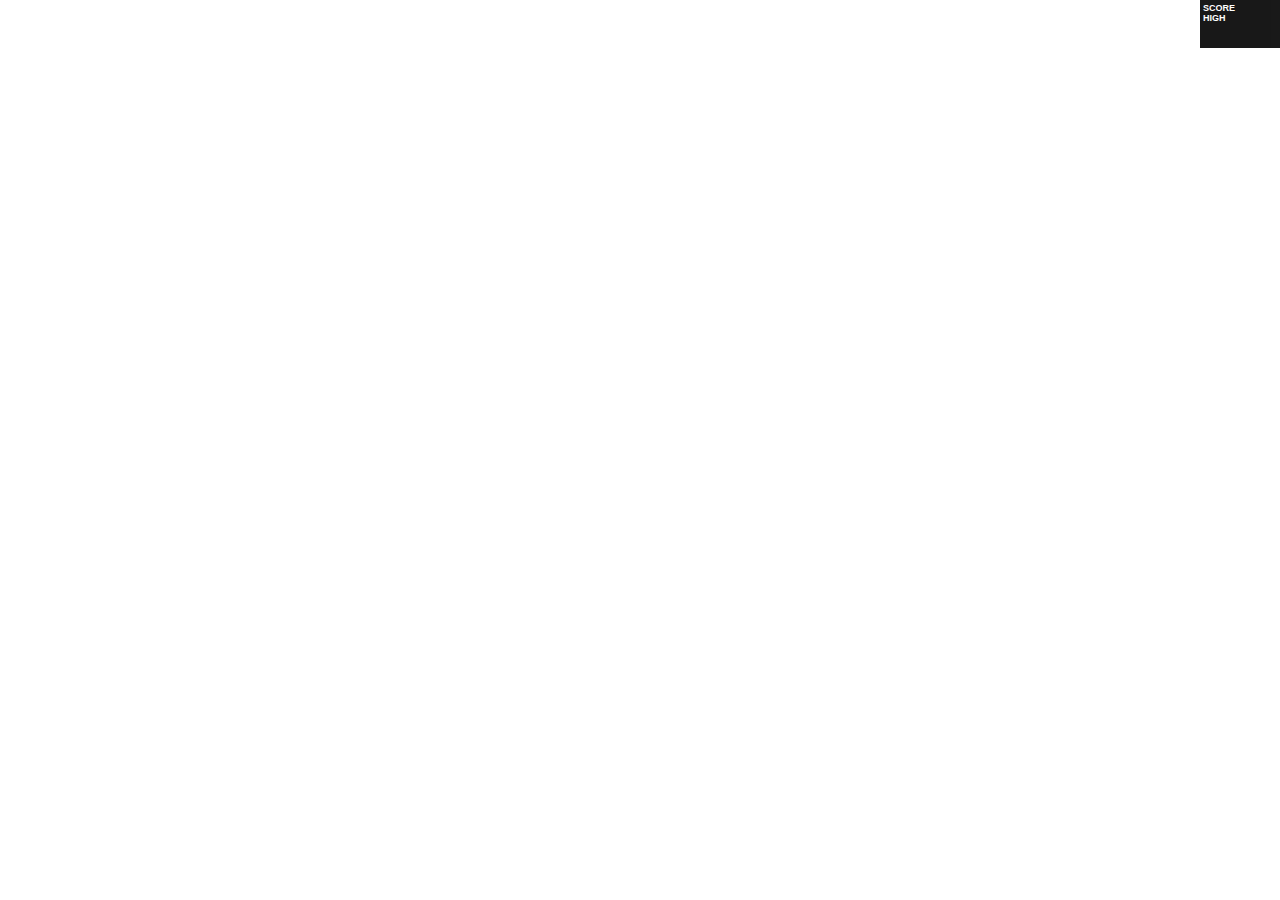
==== trunk/RapidFall/index.html @ f6eece28 "Added sound for endgame and highscore saving through localstorage." ====
<html>
	<head>
		<title>Rapid Fall</title>
		<link href='http://fonts.googleapis.com/css?family=Risque' rel='stylesheet' type='text/css'>
		<style>
			body { width: 100%; height: 100%; overflow:hidden; margin:0; }
			canvas { position: absolute; top: 0; left: 0; }
			#score { position: absolute; width:74px; height:42px; top: 0; right: 0; color:white; background: black; opacity:0.9; padding: 3px; font-family: Helvetica, Arial, sans-serif; font-size: 9px; font-weight:bold; z-index: 100;}
		</style>
	</head>
	<body>
		<div id="score">
			<div id="scoreText">SCORE <span></span></div>
			<div id="highScoreText">HIGH <span></span></div>
		</div>
		<script src="lib/three.js"></script>
		<script src="lib/detector.js"></script>
		<script src="lib/jquery-1.8.3.min.js"></script>
		<script src="lib/stats.min.js"></script>
		<script src="RapidFall.js"></script>
		<script src="Constants.js"></script>
		<script src="Config.js"></script>
		<script src="Input.js"></script>
		<script src="Sound.js"></script>
		<script src="GameObjects/GameObjects.js"></script>
		<script src="GameObjects/Platform.js"></script>
		<script src="GameObjects/Player.js"></script>
		<script>
			var game = new RapidFall();
			game.initializeScene();
			game.displayFPS();
			game.initializeEntities();
			game.mainloop();
		</script>
	</body>
</html>
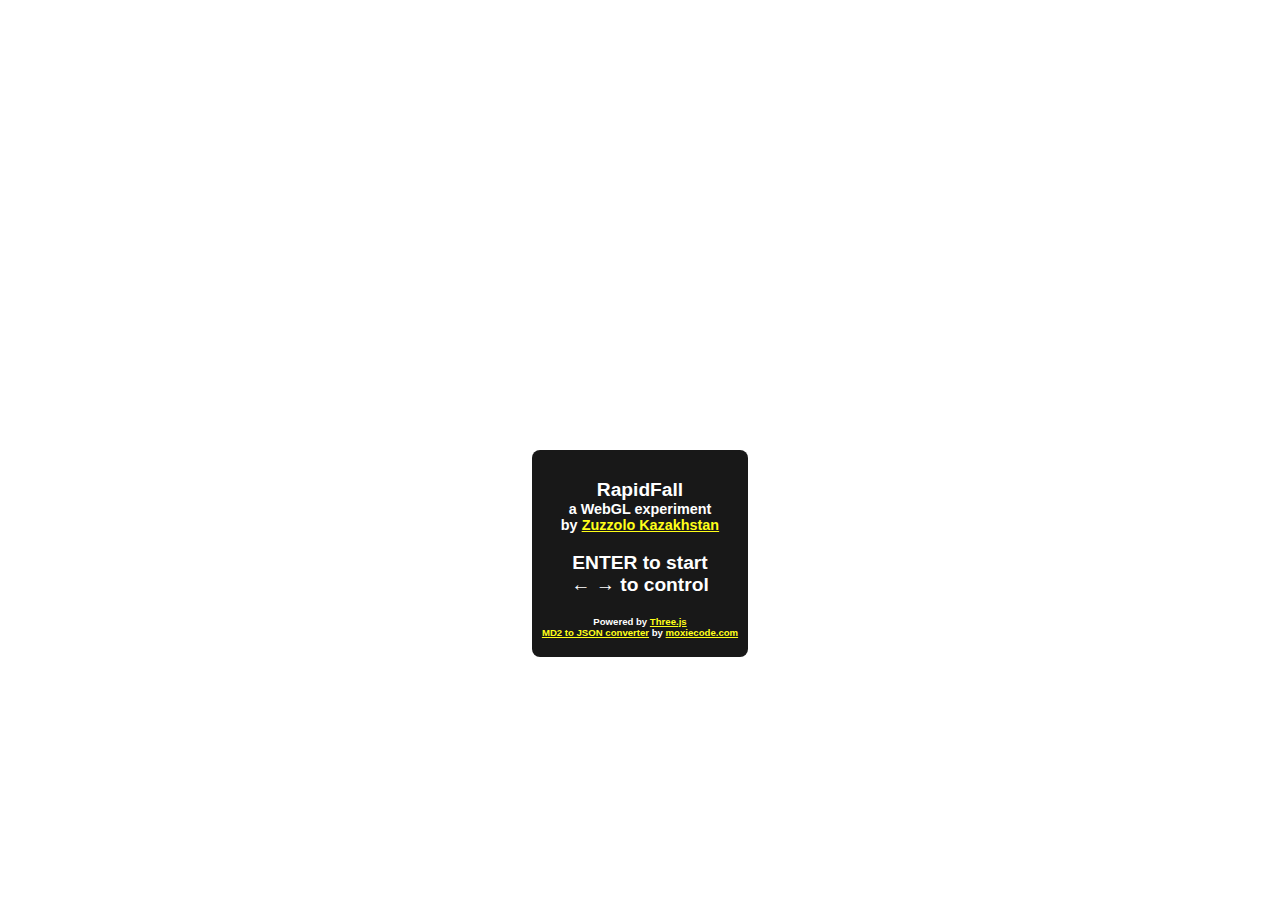
==== commit 223c2218: "Added GameState management." ====
--- a/trunk/RapidFall/index.html
+++ b/trunk/RapidFall/index.html
@@ -1,17 +1,40 @@
 <html>
 	<head>
 		<title>Rapid Fall</title>
-		<link href='http://fonts.googleapis.com/css?family=Risque' rel='stylesheet' type='text/css'>
 		<style>
 			body { width: 100%; height: 100%; overflow:hidden; margin:0; }
+			.hud { font-family: Helvetica, Arial, sans-serif; font-size: 9px; font-weight:bold; z-index: 100; padding: 3px; color:white; background: black; opacity:0.9; }
 			canvas { position: absolute; top: 0; left: 0; }
-			#score { position: absolute; width:74px; height:42px; top: 0; right: 0; color:white; background: black; opacity:0.9; padding: 3px; font-family: Helvetica, Arial, sans-serif; font-size: 9px; font-weight:bold; z-index: 100;}
+			#score { position: absolute; width:74px; height:42px; top: 0; right: 0; display:none; }
+			#stats { display:none; }
+			#messageContainer { position: absolute; left: 50%; top: 50%; }
+			#message { position: relative; left: -50%; text-align:center; font-size: 120%; padding: 10px; border-radius: 8px; }
+			#message a { color: yellow; }
 		</style>
 	</head>
 	<body>
-		<div id="score">
-			<div id="scoreText">SCORE <span></span></div>
-			<div id="highScoreText">HIGH <span></span></div>
+		<div id="score" class="hud">
+			<div id="scoreText"></div>
+			<div id="highScoreText"></div>
+		</div>
+		<div id="messageContainer">
+			<div id="message" class="hud">
+				<p>
+					RapidFall<br>
+					<span style="font-size:75%">
+						a WebGL experiment<br>
+						by <a target="blank" href="http://andreacasaccia.net/">Zuzzolo Kazakhstan</a>
+					</span>
+				</p>
+				<p>
+					ENTER to start<br>
+					&larr; &rarr; to control
+				</p>
+				<p style="font-size:50%">
+					Powered by <a href="">Three.js</a><br>
+					<a href="http://oos.moxiecode.com/js_webgl/md2_converter/">MD2 to JSON converter</a> by <a href="http://oos.moxiecode.com/blog/">moxiecode.com</a><br>
+				</p>			
+			</div>
 		</div>
 		<script src="lib/three.js"></script>
 		<script src="lib/detector.js"></script>
@@ -25,12 +48,13 @@
 		<script src="GameObjects/GameObjects.js"></script>
 		<script src="GameObjects/Platform.js"></script>
 		<script src="GameObjects/Player.js"></script>
+		<script src="GameState.js"></script>
 		<script>
-			var game = new RapidFall();
-			game.initializeScene();
-			game.displayFPS();
-			game.initializeEntities();
-			game.mainloop();
+			var rf = new RapidFall({showFPS:true});
+			rf.initializeScene();
+			rf.initializeGameState();
+			rf.drawScene();
+			rf.mainloop();
 		</script>
 	</body>
 </html>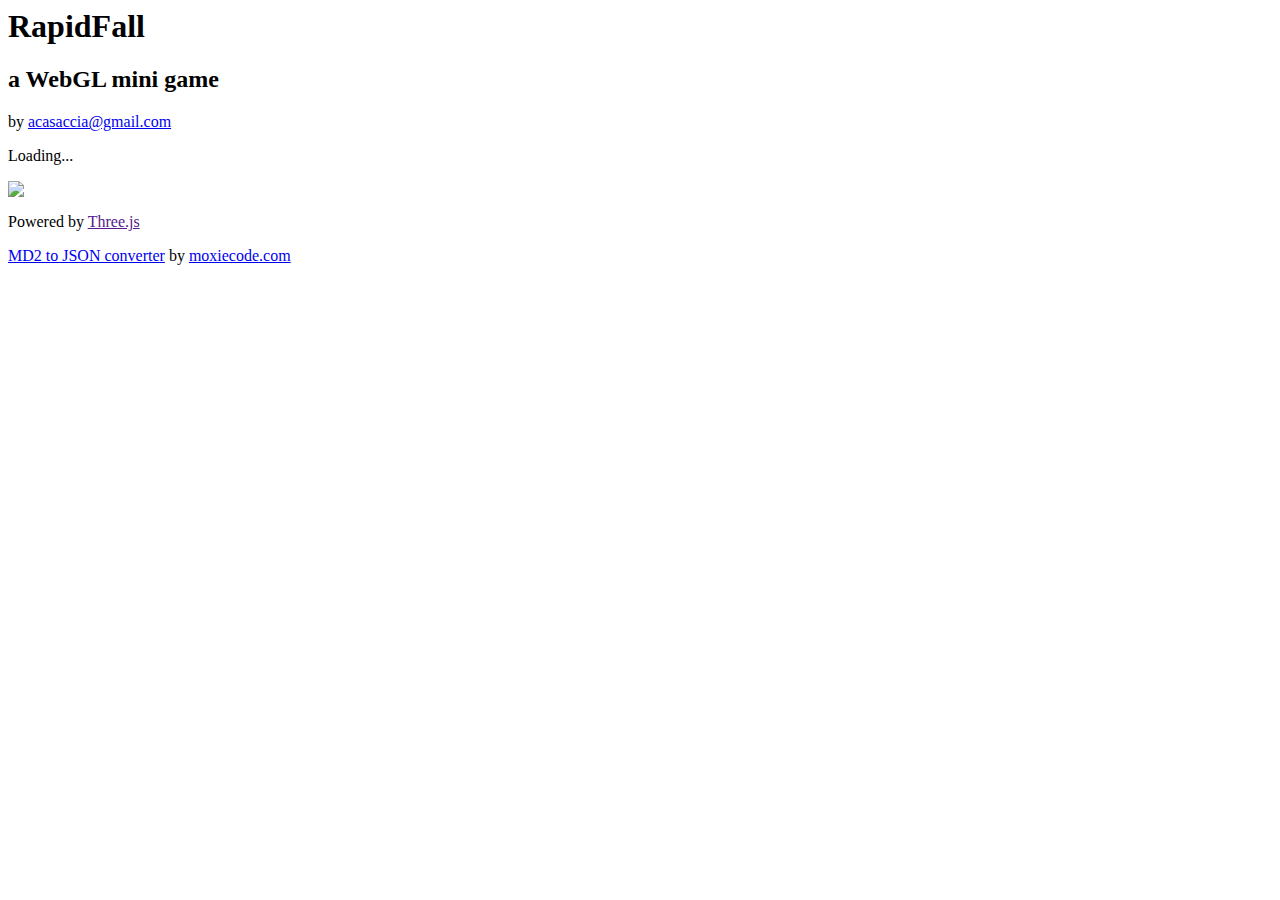
==== commit 69899dad: "initializeScene() now returns a boolean value. Key bindings are made only if scene has been succesfu" ====
--- a/trunk/RapidFall/index.html
+++ b/trunk/RapidFall/index.html
@@ -1,60 +1,57 @@
 <html>
 	<head>
 		<title>Rapid Fall</title>
-		<style>
-			body { width: 100%; height: 100%; overflow:hidden; margin:0; }
-			.hud { font-family: Helvetica, Arial, sans-serif; font-size: 9px; font-weight:bold; z-index: 100; padding: 3px; color:white; background: black; opacity:0.9; }
-			canvas { position: absolute; top: 0; left: 0; }
-			#score { position: absolute; width:74px; height:42px; top: 0; right: 0; display:none; }
-			#stats { display:none; }
-			#messageContainer { position: absolute; left: 50%; top: 50%; }
-			#message { position: relative; left: -50%; text-align:center; font-size: 120%; padding: 10px; border-radius: 8px; }
-			#message a { color: yellow; }
-		</style>
+		<link rel="stylesheet" type="text/css" href="css/RapidFall.css" />
 	</head>
 	<body>
+		<div id="messageContainer">
+			<div id="message" class="hud">
+				<h1>RapidFall</h1>
+				<h2>a WebGL mini game</h2>
+				<p>by <a target="blank" href="mailto:acasaccia@gmail.com">acasaccia@gmail.com</a></p>
+				<div class="content">
+					<p>Loading...</p>
+					<img src="resources/loader.gif" />
+				</div>
+				<div class="credits">
+					<p>Powered by <a href="">Three.js</a></p>
+					<p><a href="http://oos.moxiecode.com/js_webgl/md2_converter/">MD2 to JSON converter</a> by <a href="http://oos.moxiecode.com/blog/">moxiecode.com</a></p>
+				</div>
+			</div>
+		</div>
+		<div id="foreground"></div>
 		<div id="score" class="hud">
 			<div id="scoreText"></div>
 			<div id="highScoreText"></div>
 		</div>
-		<div id="messageContainer">
-			<div id="message" class="hud">
-				<p>
-					RapidFall<br>
-					<span style="font-size:75%">
-						a WebGL experiment<br>
-						by <a target="blank" href="http://andreacasaccia.net/">Zuzzolo Kazakhstan</a>
-					</span>
-				</p>
-				<p>
-					ENTER to start<br>
-					&larr; &rarr; to control
-				</p>
-				<p style="font-size:50%">
-					Powered by <a href="">Three.js</a><br>
-					<a href="http://oos.moxiecode.com/js_webgl/md2_converter/">MD2 to JSON converter</a> by <a href="http://oos.moxiecode.com/blog/">moxiecode.com</a><br>
-				</p>			
-			</div>
-		</div>
-		<script src="lib/three.js"></script>
-		<script src="lib/detector.js"></script>
-		<script src="lib/jquery-1.8.3.min.js"></script>
-		<script src="lib/stats.min.js"></script>
-		<script src="RapidFall.js"></script>
-		<script src="Constants.js"></script>
-		<script src="Config.js"></script>
-		<script src="Input.js"></script>
-		<script src="Sound.js"></script>
-		<script src="GameObjects/GameObjects.js"></script>
-		<script src="GameObjects/Platform.js"></script>
-		<script src="GameObjects/Player.js"></script>
-		<script src="GameState.js"></script>
+		<script src="js/lib/three.min.js"></script>
+		<script src="js/lib/detector.js"></script>
+		<script src="js/lib/jquery-1.8.3.min.js"></script>
+		<script src="js/lib/stats.min.js"></script>
+		<script src="js/RapidFall.js"></script>
+		<script src="js/Constants.js"></script>
+		<script src="js/Config.js"></script>
+		<script src="js/Input.js"></script>
+		<script src="js/GameObjects/GameObjects.js"></script>
+		<script src="js/GameObjects/Platform.js"></script>
+		<script src="js/GameObjects/Player.js"></script>
+		<script src="js/GameState.js"></script>
+		<script src="js/Loader.js"></script>
+		<audio src="resources/wolf.mp3"></audio>
 		<script>
-			var rf = new RapidFall({showFPS:true});
-			rf.initializeScene();
-			rf.initializeGameState();
-			rf.drawScene();
-			rf.mainloop();
+			$(window).load(function(){
+				var rf = new RapidFall({showFPS:true});
+				RapidFall.Loader.load(function(){
+					if (rf.initializeScene()) {
+						RapidFall.Input.makeBindings();
+						rf.initializeGameState();
+						rf.mainloop();
+						$('#message .content').load('templates/controls.html');
+					} else {
+						$('#message .content').html(Detector.getWebGLErrorMessage());
+					}
+				});
+			});
 		</script>
 	</body>
 </html>